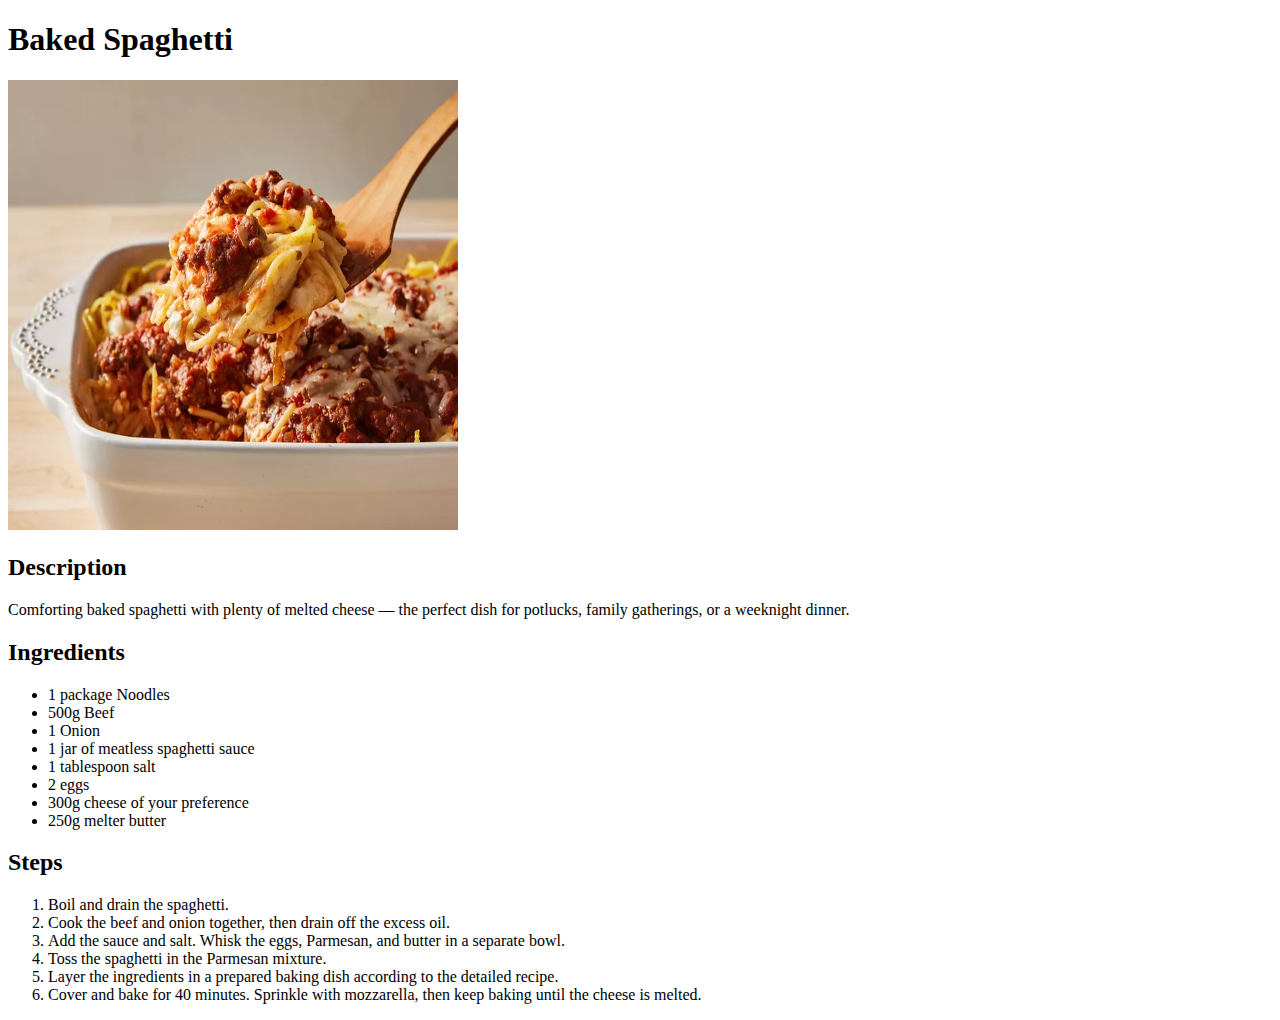
==== recipes/baked-spaghetti.html @ 11de5537 "Added Spanakopita and Baked Spaghetti recipes" ====
<!DOCTYPE html>
<html lang="en">
    <head>
        <meta charset="UTF-8">
        <title>Baked Spaghetti Recipe</title>
    </head>

    <body>
        <h1>Baked Spaghetti</h1>

        <img src="../images/baked-spaghetti.png" alt="Baked Spaghetti"
        height="450" width="450">

        <h2>Description</h2>

        <p>Comforting baked spaghetti with plenty of melted cheese — 
            the perfect dish for potlucks, family gatherings, 
            or a weeknight dinner.</p>

        <h2>Ingredients</h2>
        <ul>
            <li>1 package Noodles</li>
            <li>500g Beef</li>
            <li>1 Onion</li>
            <li>1 jar of meatless spaghetti sauce</li>
            <li>1 tablespoon salt</li>
            <li>2 eggs</li>
            <li>300g cheese of your preference</li>
            <li>250g melter butter</li>
        </ul>
        
        <h2>Steps</h2>
        <ol>
            <li>Boil and drain the spaghetti. </li>
            <li>Cook the beef and onion together, then drain off the excess oil. </li>
            <li>Add the sauce and salt. Whisk the eggs, Parmesan, and butter in a separate bowl.</li>
            <li>Toss the spaghetti in the Parmesan mixture.</li>
            <li>Layer the ingredients in a prepared baking dish according to the detailed recipe.</li>
            <li>Cover and bake for 40 minutes. Sprinkle with mozzarella, then keep baking until the cheese is melted.</li>
        </ol>
    </body>
</html>
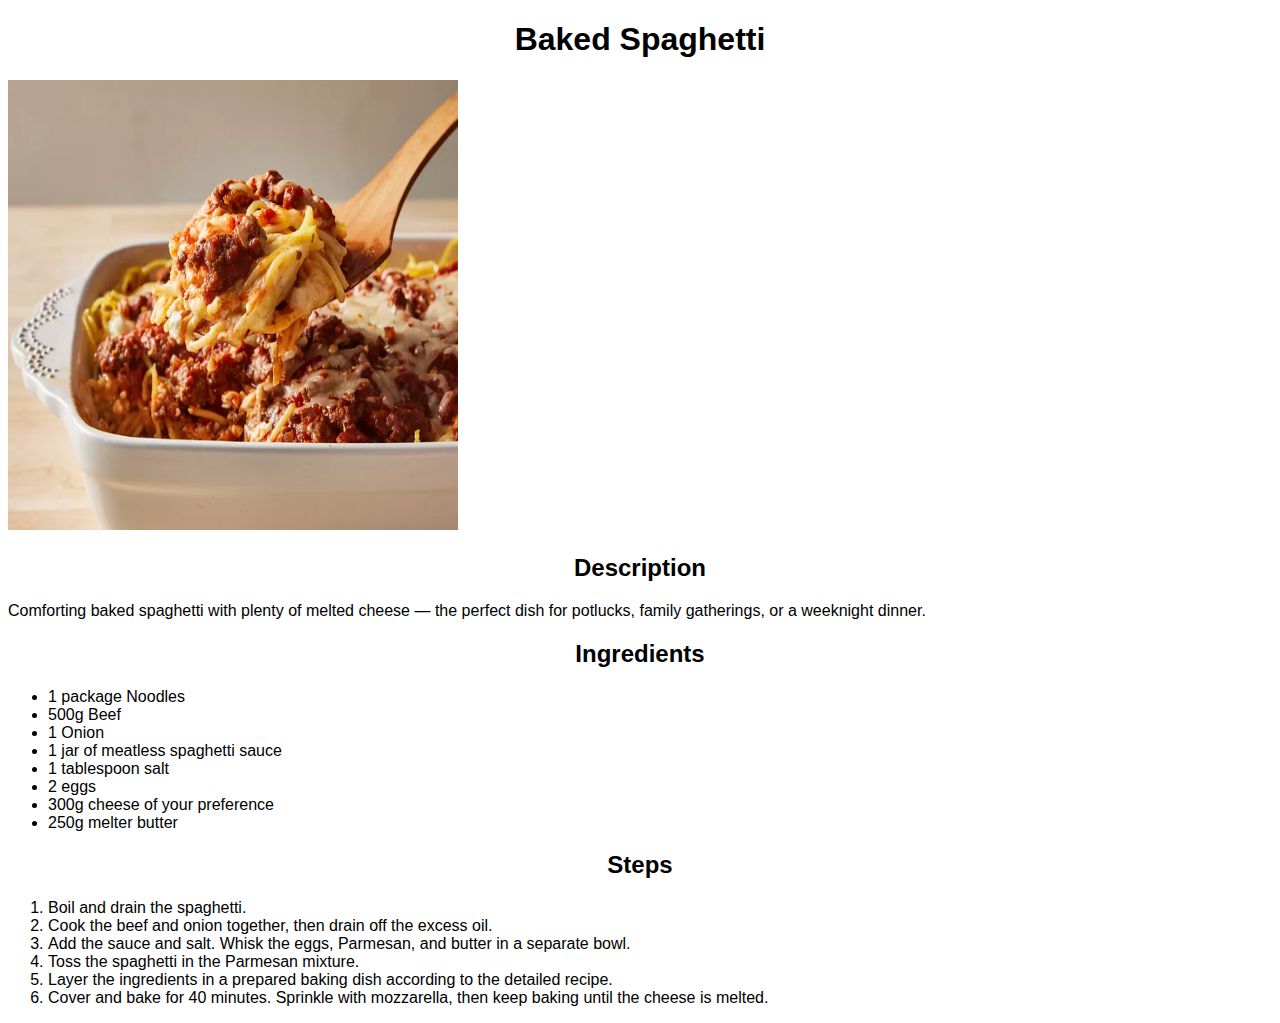
==== commit 742084c0: "Added stylesheet 'style.css' and linked it to all .html filess" ====
--- a/recipes/baked-spaghetti.html
+++ b/recipes/baked-spaghetti.html
@@ -3,6 +3,7 @@
     <head>
         <meta charset="UTF-8">
         <title>Baked Spaghetti Recipe</title>
+        <link rel="stylesheet" href="../style.css">
     </head>
 
     <body>
--- a/style.css
+++ b/style.css
@@ -0,0 +1,7 @@
+body {
+    font-family: Verdana, sans-serif;
+}
+
+h1, h2 {
+    text-align: center;
+}
